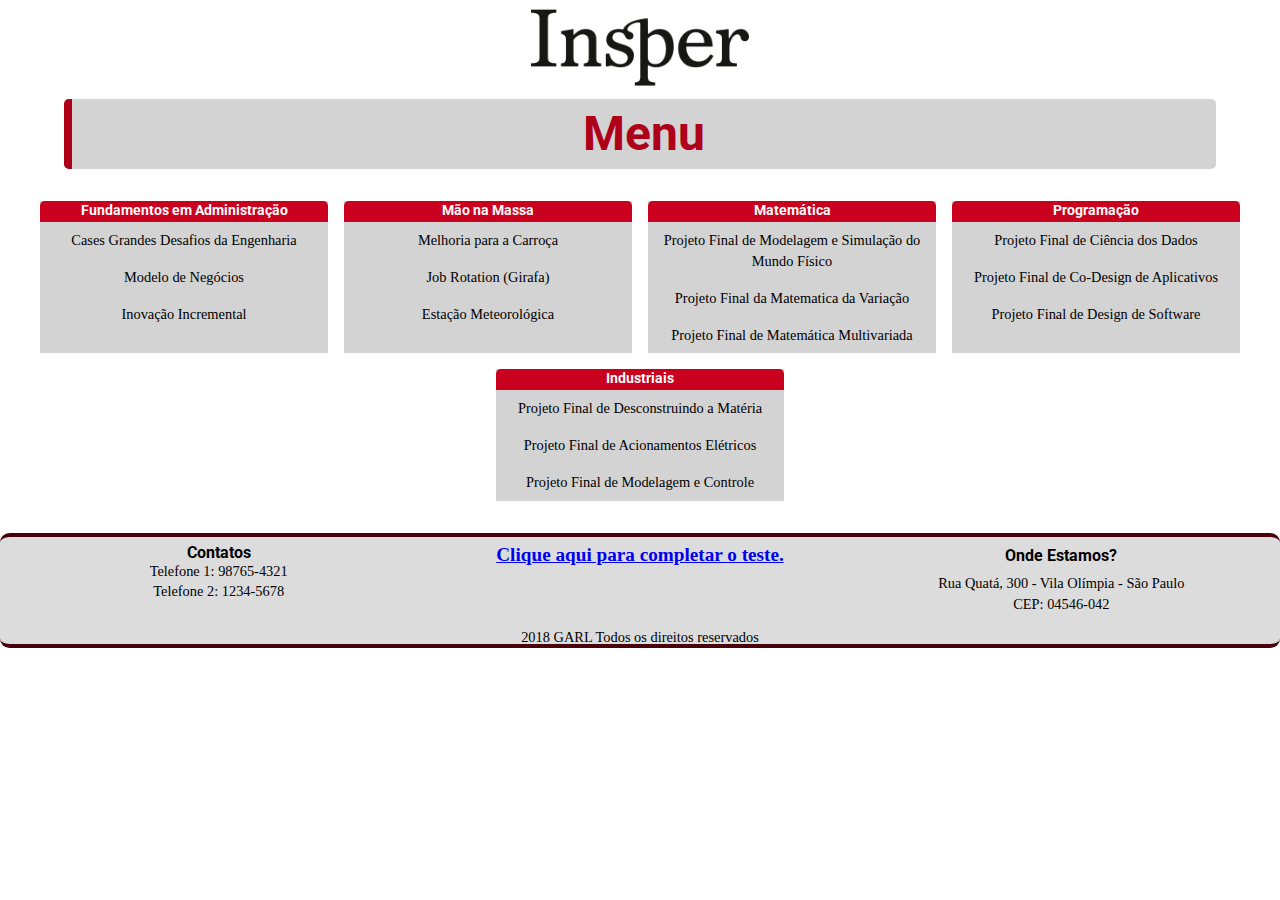
==== versao_a.html @ f7226173 "Add files via upload" ====
<!doctype html>

<html lang="pt-br">
	<head>
		<title>Portifólio de Matérias - Insper</title>

		<link href="https://fonts.googleapis.com/css?family=Roboto" rel="stylesheet">
		<link rel="stylesheet" type="text/css" href="reset.css">
		<link rel="stylesheet" type="text/css" href="portifolio-home.css">
		<link rel="stylesheet" href="https://cdnjs.cloudflare.com/ajax/libs/font-awesome/4.7.0/css/font-awesome.min.css">
		
		<script src="lib/app.js"></script>
		<script src="lib/database.js"></script>
		<script src="lib/fingerprint.js"></script>
		<script src="lib/ciendad.js"></script>
		<script src="lib/test.js"></script>

		<meta charset="utf-8">
		<meta name="viewport" content="width = device-width, initial-scale=1">
	</head>

	<body>
		<header>
				<img src="logo.png" alt="Logo do Insper" class="logo">
		</header>

		<nav>
			<h1 class = "materia">Menu</h1>
			<ul class="menu">
				<li class = "menu-item">
					<h2>Fundamentos em Administração</h2>
					<ul class="submenu">
						<li class="submenu-item">Cases Grandes Desafios da Engenharia</li>
						<li class="submenu-item">Modelo de Negócios</li>
						<li class="submenu-item">Inovação Incremental</li>
					</ul>
				</li>
				<li class="menu-item">
					<h2>Mão na Massa</h2>
					<ul class="submenu">
						<li class="submenu-item">Melhoria para a Carroça</li>
						<li class="submenu-item">Job Rotation (Girafa)</li>
						<li class="submenu-item">Estação Meteorológica</li>
					</ul>
				</li>
				<li class="menu-item">
					<h2>Matemática</h2>
					<ul class="submenu">
						<li class="submenu-item">Projeto Final de Modelagem e Simulação do Mundo Físico</li>
						<li class="submenu-item">Projeto Final da Matematica da Variação</li>
						<li class="submenu-item">Projeto Final de Matemática Multivariada</li>
					</ul>
				</li>
				<li class="menu-item">
					<h2>Programação</h2>
					<ul class="submenu">
						<li class="submenu-item">Projeto Final de Ciência dos Dados</li>
						<li class="submenu-item">Projeto Final de Co-Design de Aplicativos</li>
						<li class="submenu-item">Projeto Final de Design de Software</li>
					</ul>
				</li>
				<li class="menu-item">
					<h2>Industriais</h2>
					<ul class="submenu">
						<li class="submenu-item">Projeto Final de Desconstruindo a Matéria</li>
						<li class="submenu-item">Projeto Final de Acionamentos Elétricos</li>
						<li class="submenu-item">Projeto Final de Modelagem e Controle</li>
					</ul>
				</li>
			</ul>
		</nav>

		<footer>
			<a class="continue" href="target.html">Clique aqui para completar o teste.</a>
			<div class="contatos">
				<h2 class="contatos">Contatos</h2>
				<p class="tel1">Telefone 1: 98765-4321</p>
				<p class="tel2">Telefone 2: 1234-5678</p>
			</div>
			<div class="local">
				<h2 class="mapa-quest">Onde Estamos?</h2>
				<p class="endereco">Rua Quatá, 300 - Vila Olímpia - São Paulo</p>
				<p class="cep">CEP: 04546-042</p>
			</div>
			<p class="copyright"> 2018 GARL Todos os direitos reservados </p>
		</footer>
	</body>
</html>
---- portifolio-home.css ----
/*--------Especial--------*/
.continue {
	text-align: center;
	font-size: 1.2rem;
	font-weight: bold;
}

/*--------Padrão--------*/

h1, h2, h3, button{
	font-family: Roboto;
	font-weight: bold;
}

p, li, input{
	font-family: Georgia;
	font-size: 0.9rem;
	line-height: 1.3rem;
}

header {
	text-align: center;
}

footer {
	display: grid;
	grid-template: 90% 10%/ 1fr 1fr 1fr;
	background: #DCDCDC;
	padding: 0.5rem;
	border-bottom: 0.3rem solid #49000B;
	border-top: 0.3rem solid #49000B;
	border-bottom-left-radius: 0.6rem;
	border-bottom-right-radius: 0.6rem;
	border-top-left-radius: 0.6rem;
	border-top-right-radius: 0.6rem;
}

/*--------Cabeçalho--------*/

.logo{
	height: 6rem;
}

.materia {
	background: #D3D3D3;
	color: #AF001A;
	border-left: 0.5rem solid #AF001A;
	padding: 0.7rem 0rem 0.7rem 0rem;
	margin: 0rem 5% 0rem 5%;
	border-radius: 0.3rem;
	text-align: center;
	font-size: 3rem;
}

/*--------Menu--------*/

.menu {
	padding: 1.5rem 0;
	display: flex;
	flex-wrap: wrap;
	justify-content: center;
}

.menu-item {
	text-align: center;
	background: #D3D3D3;
	margin: 0.5rem;
	width: 18rem;
}

.menu-item h2 {
	color: #FFFAFA;
	background: #C9001E;
	border-top-left-radius: 0.3rem;
	border-top-right-radius: 0.3rem;
}

.submenu {
	display: flex;
	flex-direction: column;
	align-content: center;
}

.submenu-item {
	padding: 0.5rem;
}

.submenu-item a {
	text-decoration: none;
	color: #000000;
}

.submenu-item:hover {
	background: #C9001E;
}

.submenu-item:hover a {
	color: #FFFAFA;
}

/*--------Rodapé--------*/
.contatos {
	display: flex;
	flex-direction: column;
	align-items: center;
	bottom: 0;
	text-align: center;
	grid-area: 1/1/2/2;
}

.local {
	grid-area: 1/3/2/4;
	text-align: center;
	order: 1;
}

.mapa-quest {
	padding: 0.2rem 0rem 0.6rem 0rem;
}

.copyright {
	grid-area: 2/2/3/3;
	text-align: center;
}

/*========Código para Celular=========*/

@media (max-width: 800px) {
	.logo {
		padding: 0;
		height: 4rem;
	}

	.materia {
		padding: 0;
		margin: 0;
		border-top-right-radius: 0;
		border-bottom-right-radius: 0;
	}

	footer {
		display: block;
		text-align: center;
	}

	.contatos {
		padding: 0.2rem 0;
	}

	.mapa-quest {
		padding: 1rem 0 0.2rem;
	}

	.copyright {
		padding-top: 1rem;
	}
}
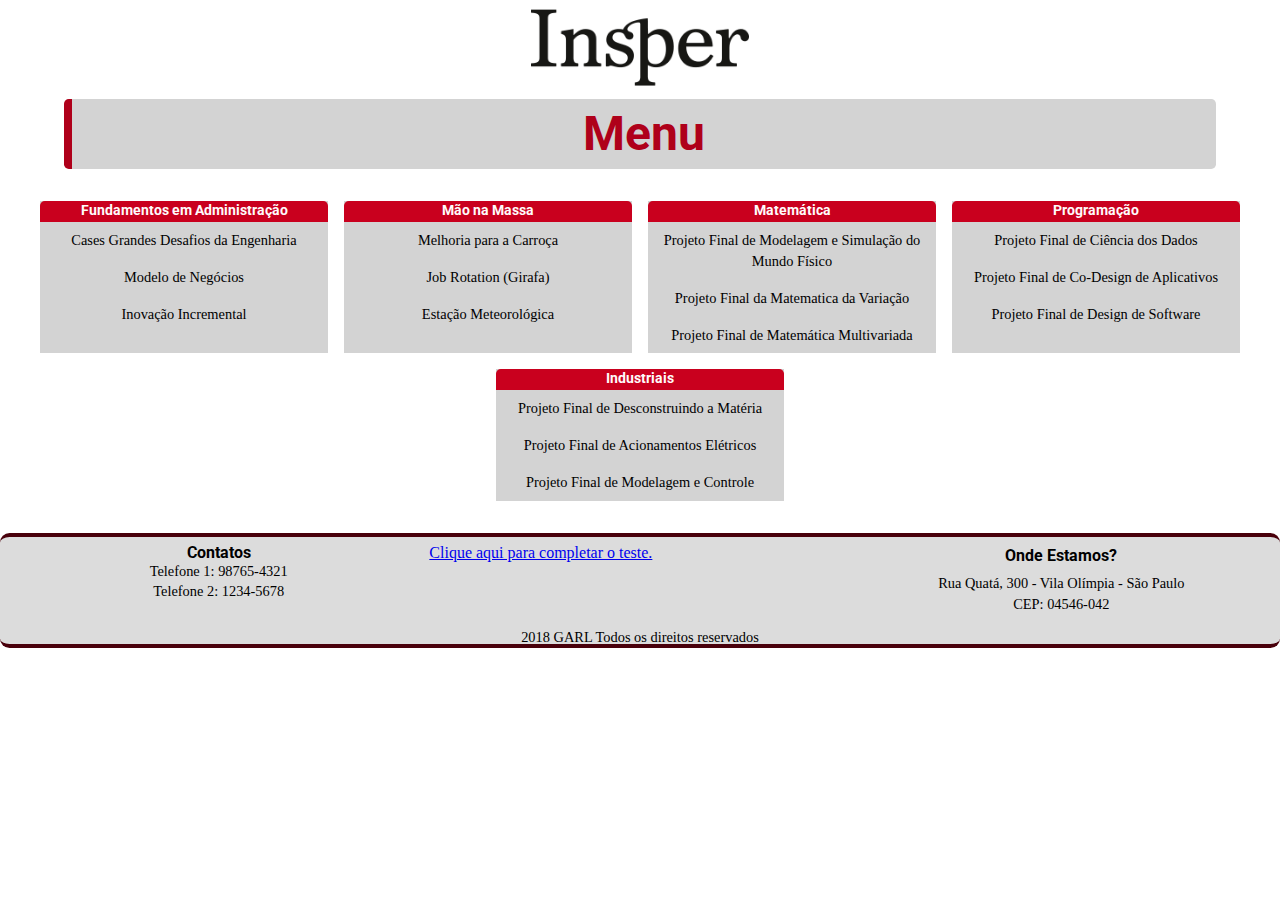
==== commit 37f265fb: "Add files via upload" ====
--- a/versao_a.html
+++ b/versao_a.html
@@ -21,7 +21,7 @@
 
 	<body>
 		<header>
-				<img src="logo.png" alt="Logo do Insper" class="logo">
+			<img src="logo.png" alt="Logo do Insper" class="logo">
 		</header>
 
 		<nav>
--- a/portifolio-home.css
+++ b/portifolio-home.css
@@ -1,8 +1,9 @@
 /*--------Especial--------*/
-.continue {
+div.link {
 	text-align: center;
 	font-size: 1.2rem;
 	font-weight: bold;
+	margin: 1rem 0;
 }
 
 /*--------Padrão--------*/
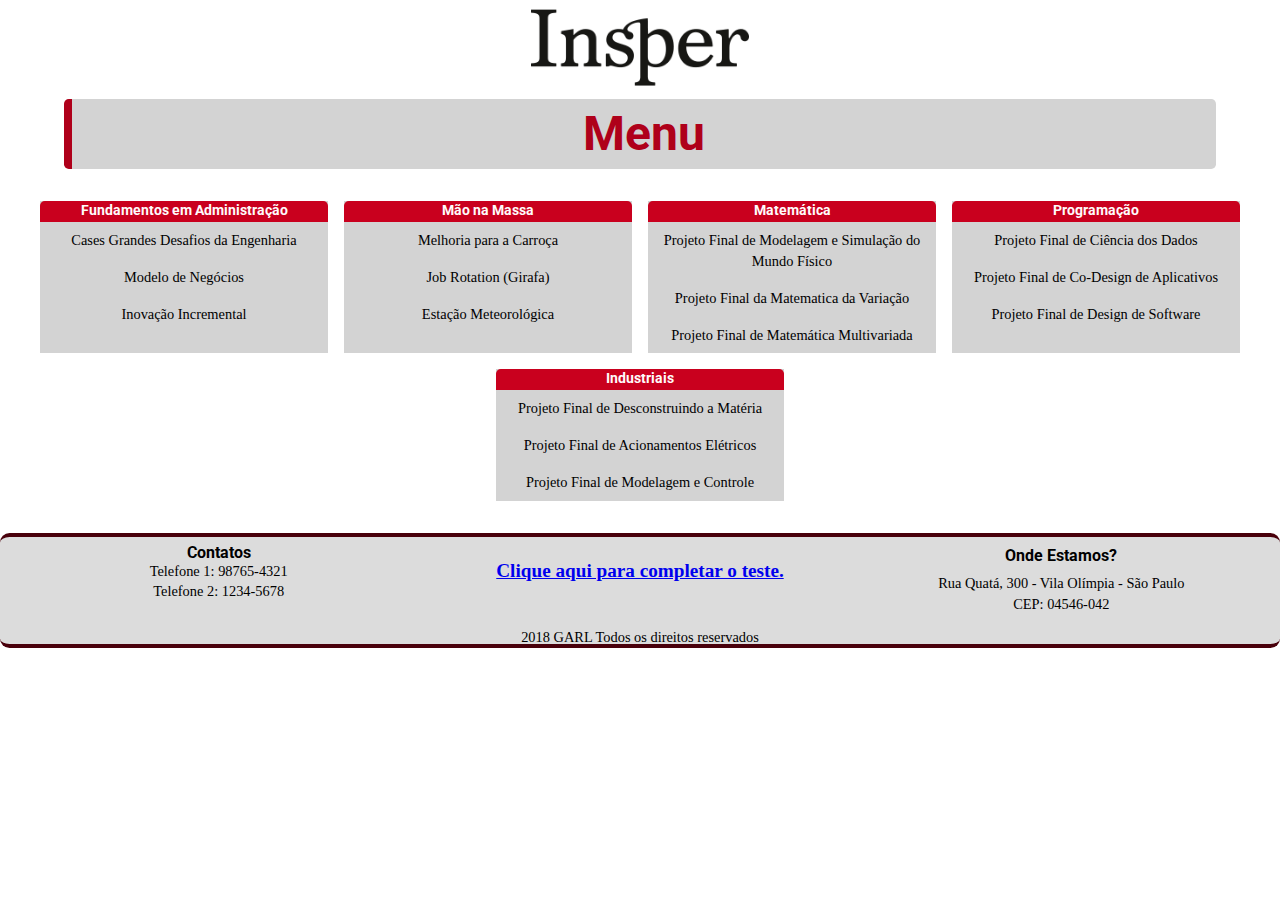
==== commit 333f3604: "Add files via upload" ====
--- a/versao_a.html
+++ b/versao_a.html
@@ -71,7 +71,9 @@
 		</nav>
 
 		<footer>
-			<a class="continue" href="target.html">Clique aqui para completar o teste.</a>
+			<div class="link">
+				<a href="target.html">Clique aqui para completar o teste.</a>
+			</div>
 			<div class="contatos">
 				<h2 class="contatos">Contatos</h2>
 				<p class="tel1">Telefone 1: 98765-4321</p>
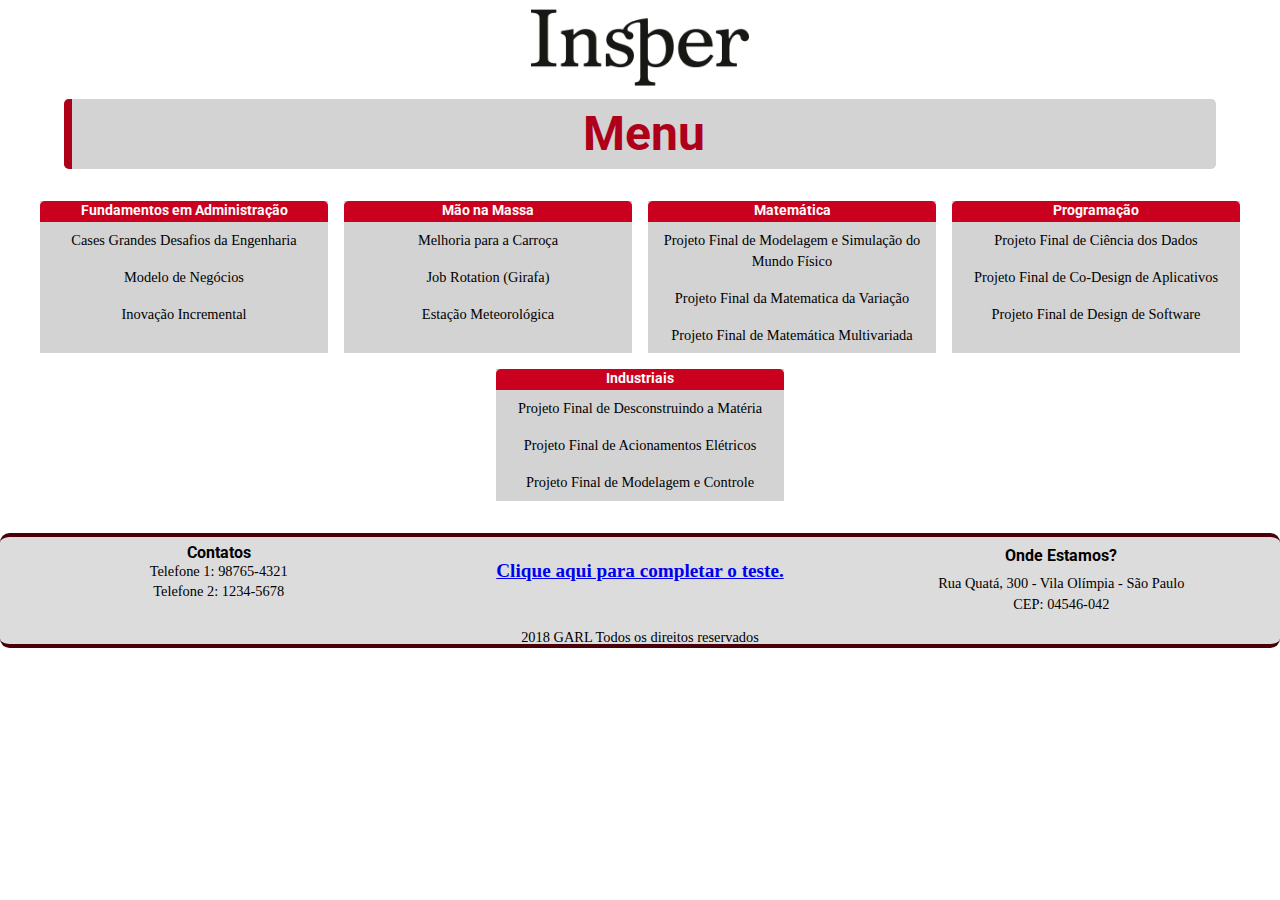
==== commit 58d65363: "Update versao_a.html" ====
--- a/versao_a.html
+++ b/versao_a.html
@@ -72,7 +72,7 @@
 
 		<footer>
 			<div class="link">
-				<a href="target.html">Clique aqui para completar o teste.</a>
+				<a class="continue" href="target.html">Clique aqui para completar o teste.</a>
 			</div>
 			<div class="contatos">
 				<h2 class="contatos">Contatos</h2>
@@ -87,4 +87,4 @@
 			<p class="copyright"> 2018 GARL Todos os direitos reservados </p>
 		</footer>
 	</body>
-</html>+</html>
